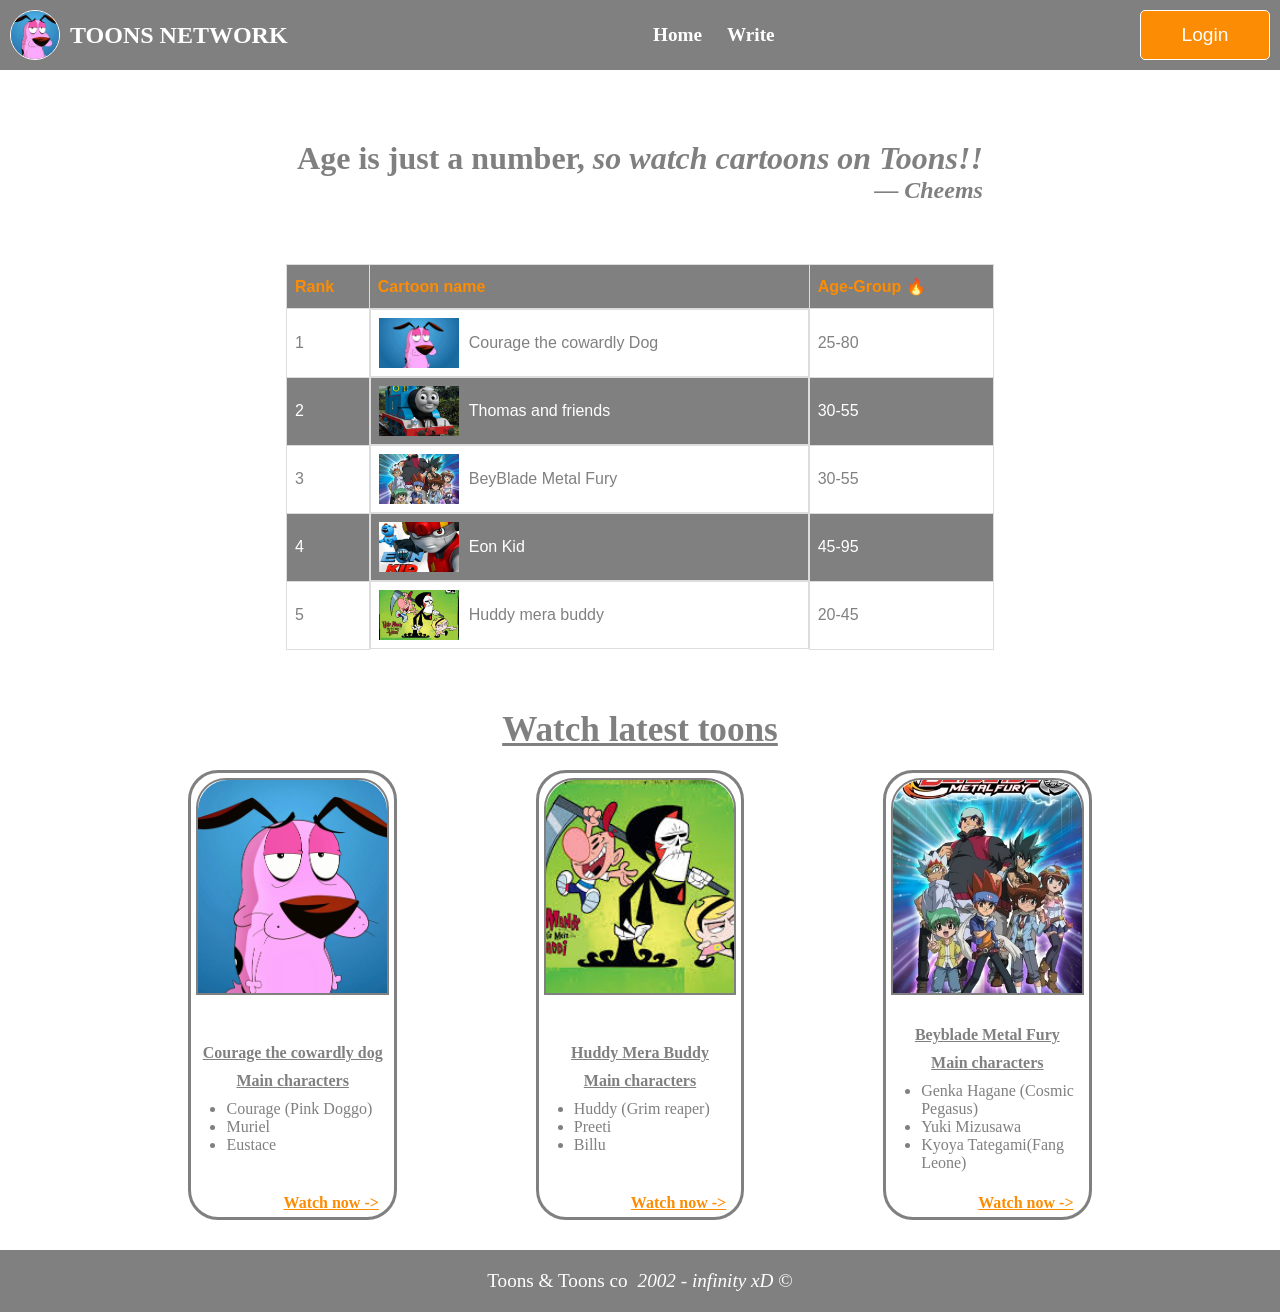
==== day2/index.html @ d58a20ba "day 2 work pushed" ====
<!DOCTYPE html>
<html lang="en">
<head>
    <meta charset="UTF-8">
    <meta name="viewport" content="width=device-width, initial-scale=1.0">
    <title>Welcome to Toon blogs</title>
    <link rel="stylesheet" href="../day2/index.css">  
</head>
<body>
   
    <nav class="nav-container">
        <div class="logo-container">
            <img src="./assets/courage.webp" alt="navlogo" class="logo">
            <p class="logo-heading">TOONS NETWORK</p>
        </div>

        <ul class="link-container">
            <li><a target="_blank">Home</a></li>
            <li><a target="_blank">Write</a></li>
        </ul>

        <button class="login-btn">Login</button>
    </nav>

    <div class="main-container">
       
        <div class="main-heading">
               <dl class="tagline-container">
                 <dt><h1>Age is just a number, <i>so watch cartoons on Toons!!</i></h1></dt>
                 <dd>&#8212  <i>Cheems</i></dd>
               </dl>
        </div>

        <div class="table-container">
           <table>
               <tr class="columns">
                  <th>Rank</th>
                  <th>Cartoon name</th>
                  <th>Age-Group &#128293;</th>
               </tr>

               <tr>
                  <td>1</td>
                  <td class="img-td"><img src="./assets/courage.webp" class="table-img"/>Courage the cowardly Dog</td>
                  <td>25-80</td>
               </tr>

                  <tr>
                  <td>2</td>
                  <td class="img-td"><img src="./assets/ThomasCGI.webp" class="table-img"/>Thomas and friends</td>
                  <td>30-55</td>
               </tr>
                
                <tr>
                  <td>3</td>
                  <td class="img-td"><img src="./assets/Beyblade_Metal_Fury.webp" class="table-img"/>BeyBlade Metal Fury</td>
                  <td>30-55</td>
               </tr>

                 <tr>
                  <td>4</td>
                  <td class="img-td"><img src="./assets/eon_kid.jpg" class="table-img"/>Eon Kid</td>
                  <td>45-95</td>
               </tr>

                  <tr>
                  <td>5</td>
                  <td class="img-td"><img src="./assets/huddy.jpeg" class="table-img"/>Huddy mera buddy</td>
                  <td>20-45</td>
               </tr>
           </table>
        </div>

        <div class="recommendation-container">
              <h2 class="section-heading">Watch latest toons</h2>
              <div class="card-container">
                 <div class="card">
                    <div class="card-image">
                        <img src="./assets/courage.webp" alt="">
                    </div>

                    <div class="card-content">
                        <h4 class="small-heading">Courage the cowardly dog</h4>
                        <div class="info-container">
                            <h4 class="small-heading">Main characters</h4>
                            <ul class="list">
                                <li>Courage (Pink Doggo)</li>
                                <li>Muriel</li>
                                <li>Eustace</li>
                            </ul>
                        </div>
                    </div>

                    <p class="watch-now"><a href="http://youtube.com/watch?v=pyEKOY1TIbU&list=PLo0OWYjmyFyY7q-QY6zbjsUamL_3LeA6Dhttps://www.youtube.com/@animatedseries2824" target="_blank">Watch now -></a></p>
                 </div>

                    <div class="card">
                    <div class="card-image">
                        <img src="./assets/huddy.jpeg" alt="">
                    </div>

                      <div class="card-content">
                        <h4 class="small-heading">Huddy Mera Buddy</h4>
                        <div class="info-container">
                            <h4 class="small-heading">Main characters</h4>
                            <ul class="list">
                                <li>Huddy (Grim reaper)</li>
                                <li>Preeti</li>
                                <li>Billu</li>
                            </ul>
                        </div>
                    </div>

                    <p class="watch-now"><a href="https://www.youtube.com/@animatedseries2824" target="_blank">Watch now -></a></p>
                 </div>

                    <div class="card">
                    <div class="card-image">
                        <img src="./assets/Beyblade_Metal_Fury.webp" alt="">
                    </div>

                      <div class="card-content">
                        <h4 class="small-heading">Beyblade Metal Fury</h4>
                        <div class="info-container">
                            <h4 class="small-heading">Main characters</h4>
                            <ul class="list">
                                <li>Genka Hagane (Cosmic Pegasus)</li>
                                <li>Yuki Mizusawa</li>
                                <li>Kyoya Tategami(Fang Leone)</li>
                            </ul>
                        </div>
                    </div>
                    <p class="watch-now"><a href="https://beyblade.fandom.com/" target="_blank">Watch now -></a></p>
                 </div>
              </div>

              
        </div>

      
    </div>
      <footer class="footer">
          <p>Toons & Toons co</p>  <p> <i> 2002 - infinity xD</i> &copy</p> 
      </footer>
</body>
</html>
---- day2/index.css ----
*{
    margin: 0;
    padding: 0;
    box-sizing: border-box;
}


:root{
    
    --bg-primary:white;
    --bg-secondary:gray;
    

    --text-primary: black;
    --text-secondary: gray;
    --text-inverse:white;


    --active-nav-link:#fc8c03;

    --text-sm:1rem;
    --text-md:1.2rem;
    --text-lg:1.5rem;
    --text-xl:2.2rem;
    

    --text-bold:700
}

 
.nav-container{
    display: flex;
    background-color: var(--bg-secondary);
    padding: 10px;
    justify-content: space-between;

}

.logo-container{
    display: flex;
    align-items: center;
    gap: 10px;
}

.logo{
    height: 50px;
    width: 50px;
    object-fit: cover;
    border-radius: 100%;
    border:1px solid var(--text-inverse);
}
.logo-heading{
    font-size: var(--text-lg);
    font-weight: var(--text-bold);
    color: var(--text-inverse);
   
    
}

.link-container{
    display: flex;
    justify-content: center;
    align-items: center;
    color: var(--text-inverse);
    flex: 1;
    list-style: none;
    gap: 25px;
    font-size: var(--text-md);
    font-weight: var(--text-bold);
}

.link-container li{
    cursor: pointer;
    
}

.login-btn{
    background-color: var(--active-nav-link);
    min-width: 130px;
    color: var(--text-inverse);
    font-size: var(--text-md);
    border: 1px solid var(--text-inverse);
    border-radius: 5px;
    cursor: pointer;
}

a:hover{
    color: var(--active-nav-link);
}

a:active{
    border-bottom: 2px solid var(--active-nav-link);
}

.main-container{
    /* background-color: red; */
    min-height: 100%;
    padding: 20px 50px;
    display: flex;
    flex-direction: column;
    align-items: center;
}
.tagline-container{
    display: inline-block;
    margin-top: 50px;
    color: var(--text-secondary);
    font-weight: var(--text-bold);
}

dd{

    text-align: right;
    font-size: var(--text-lg);
    
 
}

.table-container{
    width: 60%;
    margin-top: 60px;
}

table {
  font-family: Arial, Helvetica, sans-serif;
  border-collapse: collapse;
  width: 100%;
}

td, th {
  border: 1px solid #ddd;
  padding: 8px;

}

tr:nth-child(even){
    color: var(--text-secondary);
}

tr:nth-child(odd){
    background-color: var(--bg-secondary);
    color: var(--text-inverse);
}

tr:hover {
    background-color: #ddd;
    color: var(--text-primary);
}
tr:hover:nth-child(odd){
   /* color: var(--text-secondary); */
   color: var(--text-primary);
}

th {
  padding-top: 12px;
  padding-bottom: 12px;
  text-align: left;
  background-color: var(--bg-secondary);
  color: var(--active-nav-link)
}
.table-img{
    height: 50px;
    width: 80px;
    object-fit: cover;
}
.img-td{
    display: flex;
    align-items: center;
    gap: 10px;
}

.recommendation-container{
    margin-top: 60px;
    display: flex;
    flex-direction: column;
  
    min-width: 100%;
    align-items: center;
}

.section-heading{
    color: var(--text-secondary);
    font-size: var(--text-xl);
    text-decoration: underline;
    margin-bottom: 10px;
}

.card-container{
    min-width: 90%;
    padding: 10px;
    display: flex;
    justify-content: space-around ;
}

.card{
    min-width: 20%;
    max-width: 20%;
    height: 450px;
    border: 3px solid var(--text-secondary);
    border-radius: 30px;
    padding: 5px 5px;
    display: flex;
    flex-direction: column;
    justify-content: space-between;

}
.card-image{
    width: 100%;
    height: 50%;
    /* background-color: red; */
    border: 2px solid var(--text-secondary);
    border-top-right-radius: 30px;
    border-top-left-radius: 30px;
}

.card-image img{
    height: 100%;
    width: 100%;
     border-top-right-radius: 30px;
    border-top-left-radius: 30px;
    object-fit: cover;
}

.small-heading{
    color: var(--text-secondary);
    text-decoration: underline;
    
}

.card-content{
margin-top: 10px;    
display: flex;
flex-direction: column;
align-items: center;
}

.info-container{
    margin-top: 10px;
    display: flex;
    flex-direction: column;
    width: 100%;
   
    align-items: center;
    gap: 10px;
}

.info-container ul{
    align-self:baseline;
    padding-left: 30px;
}

.list{
    color: var(--text-secondary);
}

.watch-now{
    color: var(--active-nav-link);
    font-weight: var(--text-bold);
    cursor: pointer;
     align-self: flex-end;
      margin-right: 10px;
    
    
}

.watch-now:hover{
    text-decoration: underline;
   
}

.footer{
  
    width: 100%;
    height: 5%;
    display: flex;
    padding: 20px 50px;
    justify-content: center;
    align-content: center;
    background-color: var(--bg-secondary);
    color: var(--text-inverse);
    font-size: var(--text-md);
    gap: 10px;


}

.card a{
    color: var(--active-nav-link);
}

button:hover{
background-color: orange;
}
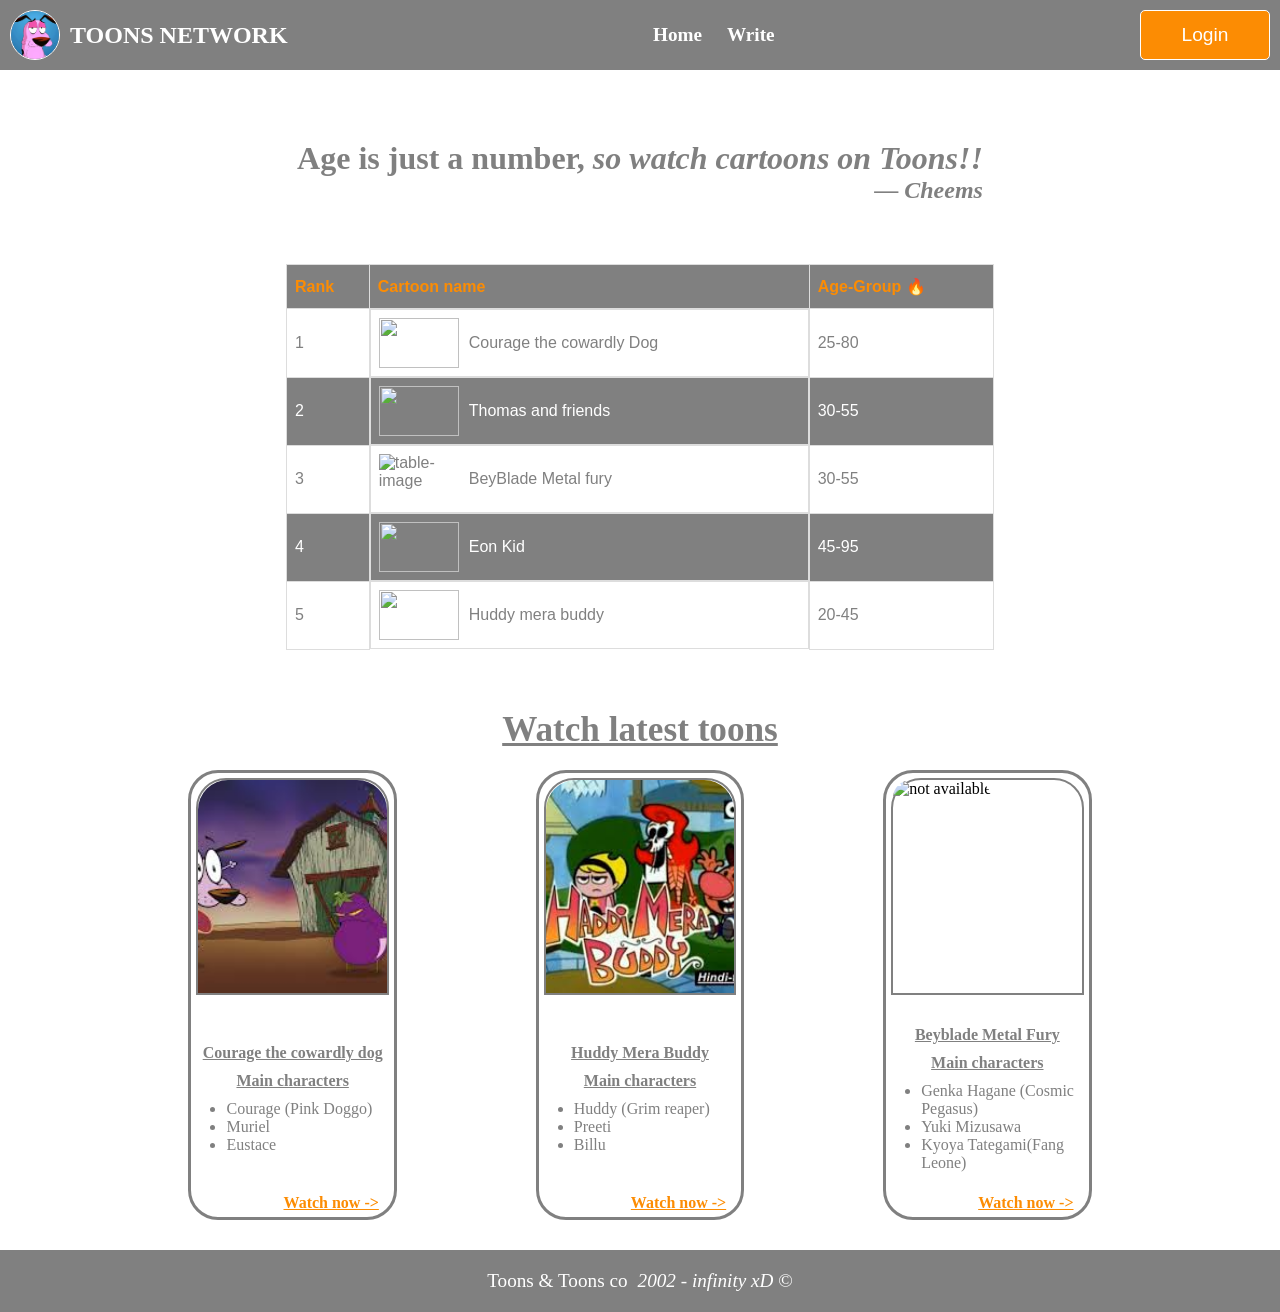
==== commit 9234e566: "fixed the path problem" ====
--- a/day2/index.html
+++ b/day2/index.html
@@ -41,31 +41,32 @@
 
                <tr>
                   <td>1</td>
-                  <td class="img-td"><img src="./assets/courage.webp" class="table-img"/>Courage the cowardly Dog</td>
+                  <td class="img-td"><img src="https://encrypted-tbn0.gstatic.com/images?q=tbn:ANd9GcRQnCzpyF-fBfxJiX_6eRlt2aG-nhW_5atDxliLkEDerGSRJl5sYDcfuYPuLimQFLsi_bV_FdnnZbyfilhrmPm-CvVq5JLPOQw6Tdx-1WVi&s=10" class="table-img"/>Courage the cowardly Dog</td>
                   <td>25-80</td>
                </tr>
 
                   <tr>
                   <td>2</td>
-                  <td class="img-td"><img src="./assets/ThomasCGI.webp" class="table-img"/>Thomas and friends</td>
+                  <td class="img-td">
+                <img src="https://encrypted-tbn0.gstatic.com/images?q=tbn:ANd9GcSc_aemZUhOxt7fIrubrR9a_0UbsqpPpIOM4PmNGpOONBLxDCGEbManTwVUMJeWwj0PBvi7E5M7OmnivG_3N9TEKVLpcCGF1vXtmM-GsJ0PhQ&s=10" class="table-img"/>Thomas and friends</td>
                   <td>30-55</td>
                </tr>
                 
                 <tr>
                   <td>3</td>
-                  <td class="img-td"><img src="./assets/Beyblade_Metal_Fury.webp" class="table-img"/>BeyBlade Metal Fury</td>
-                  <td>30-55</td>
+                  <td class="img-td"><img src="https://encrypted-tbn0.gstatic.com/images?q=tbn:ANd9GcRQnCzpyF-fBfxJiX_6eRlt2aG-nhW_5atDxliLkEDerGSRJl5sYDcfuYPuLimQFLsi_bV_FdnnZbyfilhrmPm-CvVq5JLPOQw6Tdx-1WVi&s=10"  alt="table-image" class="table-img"/>BeyBlade Metal fury</td>
+                   <td>30-55</td>
                </tr>
 
                  <tr>
                   <td>4</td>
-                  <td class="img-td"><img src="./assets/eon_kid.jpg" class="table-img"/>Eon Kid</td>
+                   <td class="img-td"><img src="https://encrypted-tbn1.gstatic.com/images?q=tbn:ANd9GcSkQVtgXtqEWyKLvljDioNiiW8EfkLMLTJ6kQqWJEBo_sviV-d0" class="table-img"/>Eon Kid</td>
                   <td>45-95</td>
                </tr>
 
                   <tr>
                   <td>5</td>
-                  <td class="img-td"><img src="./assets/huddy.jpeg" class="table-img"/>Huddy mera buddy</td>
+                  <td class="img-td"><img src="https://encrypted-tbn0.gstatic.com/images?q=tbn:ANd9GcSc_aemZUhOxt7fIrubrR9a_0UbsqpPpIOM4PmNGpOONBLxDCGEbManTwVUMJeWwj0PBvi7E5M7OmnivG_3N9TEKVLpcCGF1vXtmM-GsJ0PhQ&s=10" class="table-img"/>Huddy mera buddy</td>
                   <td>20-45</td>
                </tr>
            </table>
@@ -76,7 +77,7 @@
               <div class="card-container">
                  <div class="card">
                     <div class="card-image">
-                        <img src="./assets/courage.webp" alt="">
+                        <img src="[data-uri]" alt="">
                     </div>
 
                     <div class="card-content">
@@ -96,7 +97,7 @@
 
                     <div class="card">
                     <div class="card-image">
-                        <img src="./assets/huddy.jpeg" alt="">
+                        <img src="[data-uri]" alt="">
                     </div>
 
                       <div class="card-content">
@@ -116,7 +117,7 @@
 
                     <div class="card">
                     <div class="card-image">
-                        <img src="./assets/Beyblade_Metal_Fury.webp" alt="">
+                        <img src="https://encrypted-tbn0.gstatic.com/images?q=tbn:ANd9GcRQnCzpyF-fBfxJiX_6eRlt2aG-nhW_5atDxliLkEDerGSRJl5sYDcfuYPuLimQFLsi_bV_FdnnZbyfilhrmPm-CvVq5JLPOQw6Tdx-1WVi&s=10" alt="not available" /> 
                     </div>
 
                       <div class="card-content">
